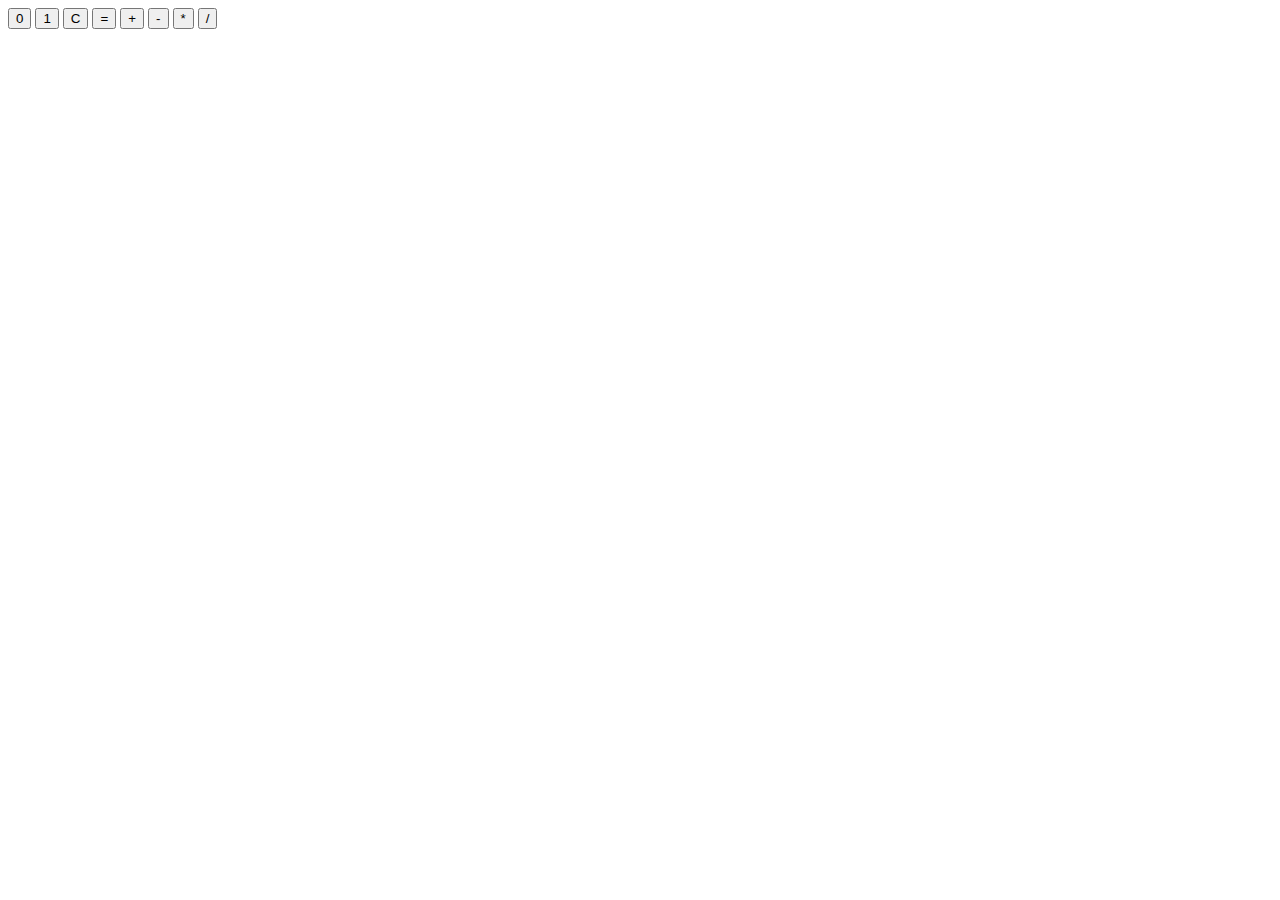
==== index.html @ e035c50f "Add files via upload" ====
<!-- Enter your HTML code here -->
<!DOCTYPE html>
<html>
    <head>
        <meta charset="utf-8">
        <link rel="stylesheet" href="css/binaryCalculator.css" type="text/css">                   <title>Binary Calculator</title>
    </head>
    <body>
        <div id="container">
        <div id= "res"></div>
        <div id= "btns">
            <button class= "zeroone" id="btn0" type= "button">0</button>
            <button class= "zeroone" id="btn1" type= "button">1</button>
            
            <button class= "clear" id="btnClr" type= "button" >C</button>
            <button class= "math" id="btnEql" type= "button" >=</button>
            <button class= "math" id="btnSum" type= "button" >+</button>
            <button class= "math" id="btnSub" type= "button" >-</button>
            <button class= "math" id="btnMul" type= "button" >*</button>
            <button class= "math" id="btnDiv" type= "button" >/</button>
        </div>
        </div>
        <script src="js/binaryCalculator.js"></script>
</body>
</html>
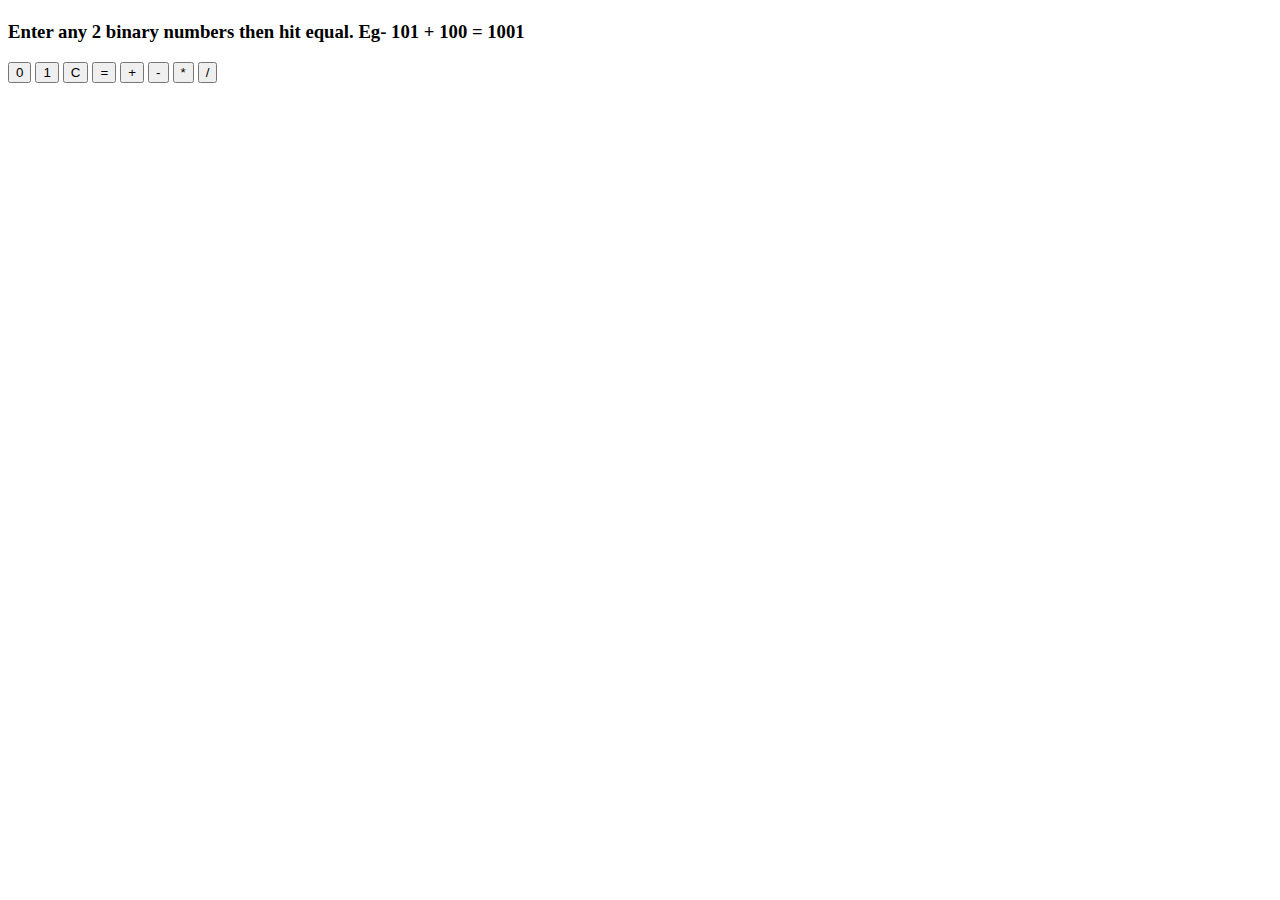
==== commit 7f24ae9b: "Create index.html" ====
--- a/index.html
+++ b/index.html
@@ -1,25 +1,26 @@
-<!-- Enter your HTML code here -->
-<!DOCTYPE html>
-<html>
-    <head>
-        <meta charset="utf-8">
-        <link rel="stylesheet" href="css/binaryCalculator.css" type="text/css">                   <title>Binary Calculator</title>
-    </head>
-    <body>
-        <div id="container">
-        <div id= "res"></div>
-        <div id= "btns">
-            <button class= "zeroone" id="btn0" type= "button">0</button>
-            <button class= "zeroone" id="btn1" type= "button">1</button>
-            
-            <button class= "clear" id="btnClr" type= "button" >C</button>
-            <button class= "math" id="btnEql" type= "button" >=</button>
-            <button class= "math" id="btnSum" type= "button" >+</button>
-            <button class= "math" id="btnSub" type= "button" >-</button>
-            <button class= "math" id="btnMul" type= "button" >*</button>
-            <button class= "math" id="btnDiv" type= "button" >/</button>
-        </div>
-        </div>
-        <script src="js/binaryCalculator.js"></script>
-</body>
-</html>
+<!DOCTYPE html>
+<html>
+    <head>
+        <meta charset="utf-8">
+        <link rel="stylesheet" href="css/binaryCalculator.css" type="text/css">                   <title>Binary Calculator</title>
+    </head>
+    <body>
+        <h1 Binary Calculator </h1>
+        <h3> Enter any 2 binary numbers then hit equal. Eg- 101 + 100 = 1001 </h3>
+        <div id="container">
+        <div id= "res"></div>
+        <div id= "btns">
+            <button class= "zeroone" id="btn0" type= "button">0</button>
+            <button class= "zeroone" id="btn1" type= "button">1</button>
+            
+            <button class= "clear" id="btnClr" type= "button" >C</button>
+            <button class= "math" id="btnEql" type= "button" >=</button>
+            <button class= "math" id="btnSum" type= "button" >+</button>
+            <button class= "math" id="btnSub" type= "button" >-</button>
+            <button class= "math" id="btnMul" type= "button" >*</button>
+            <button class= "math" id="btnDiv" type= "button" >/</button>
+        </div>
+        </div>
+        <script src="js/binaryCalculator.js"></script>
+</body>
+</html>
